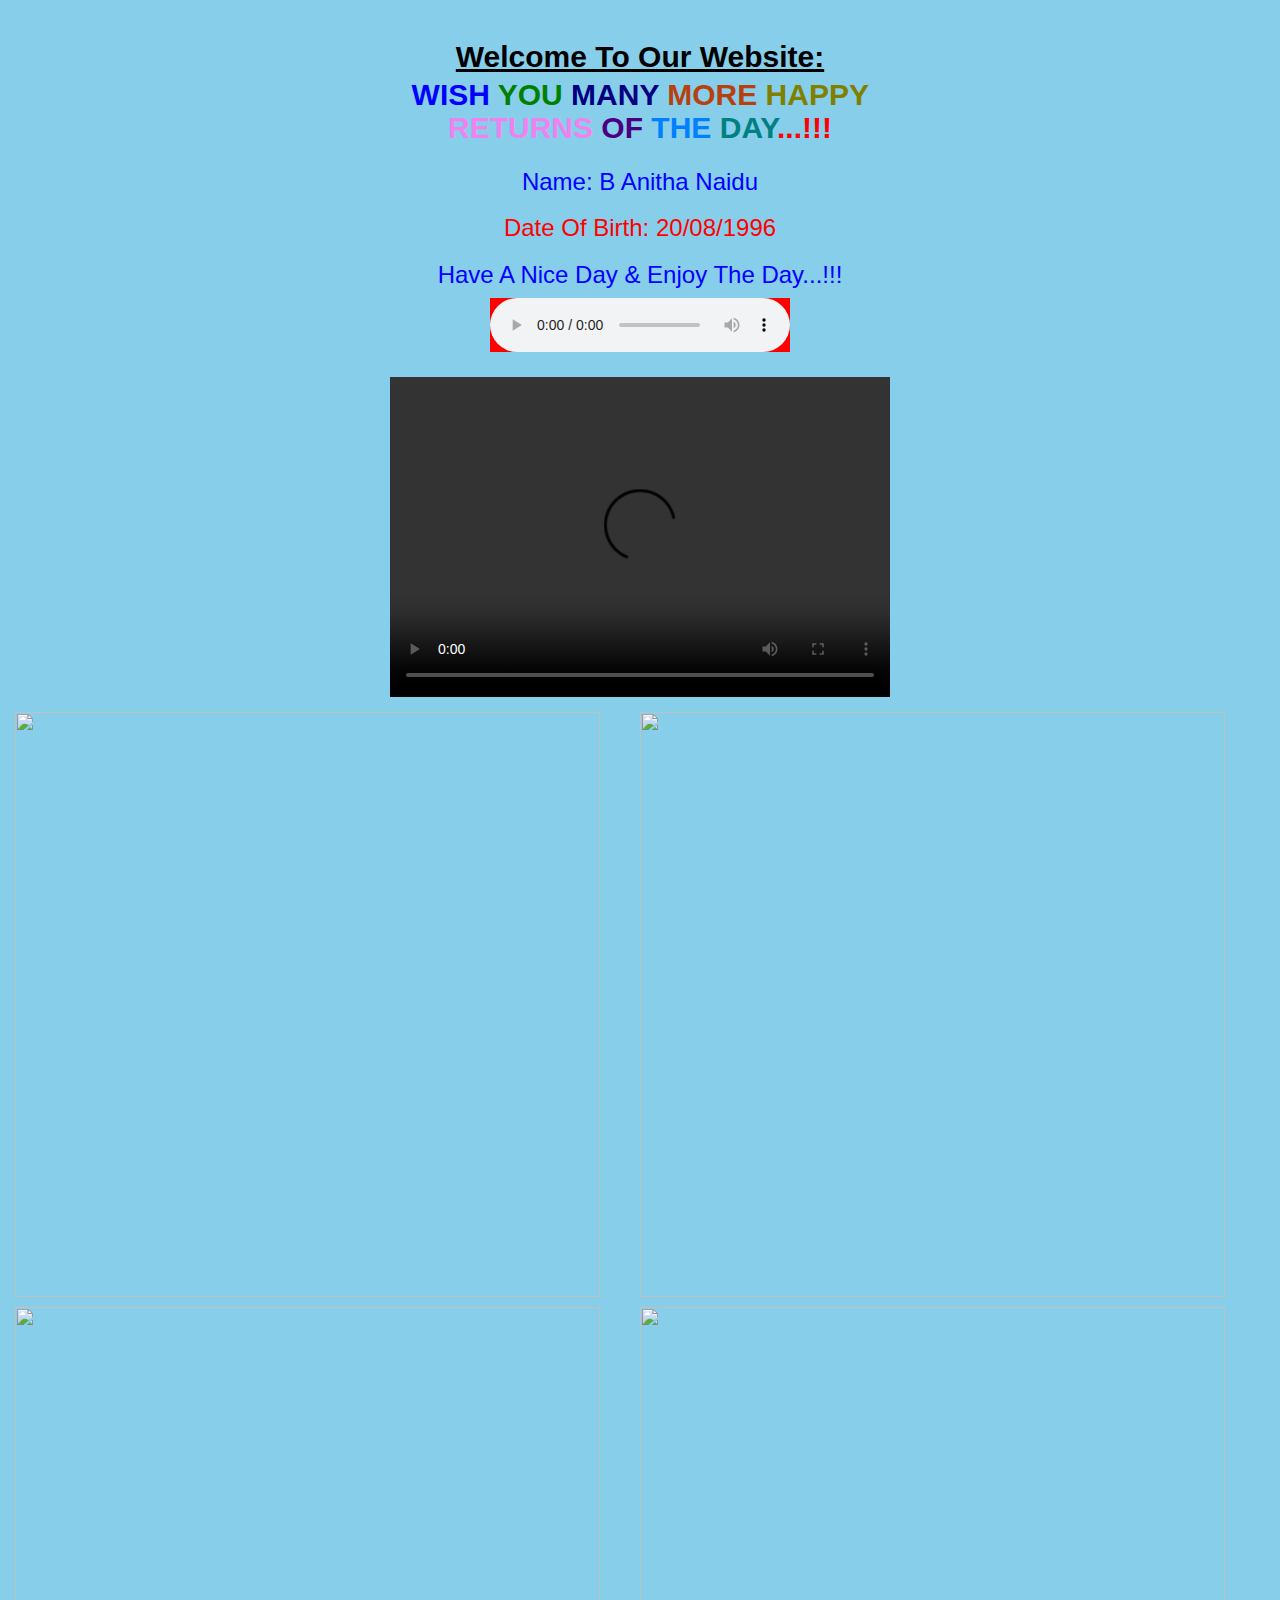
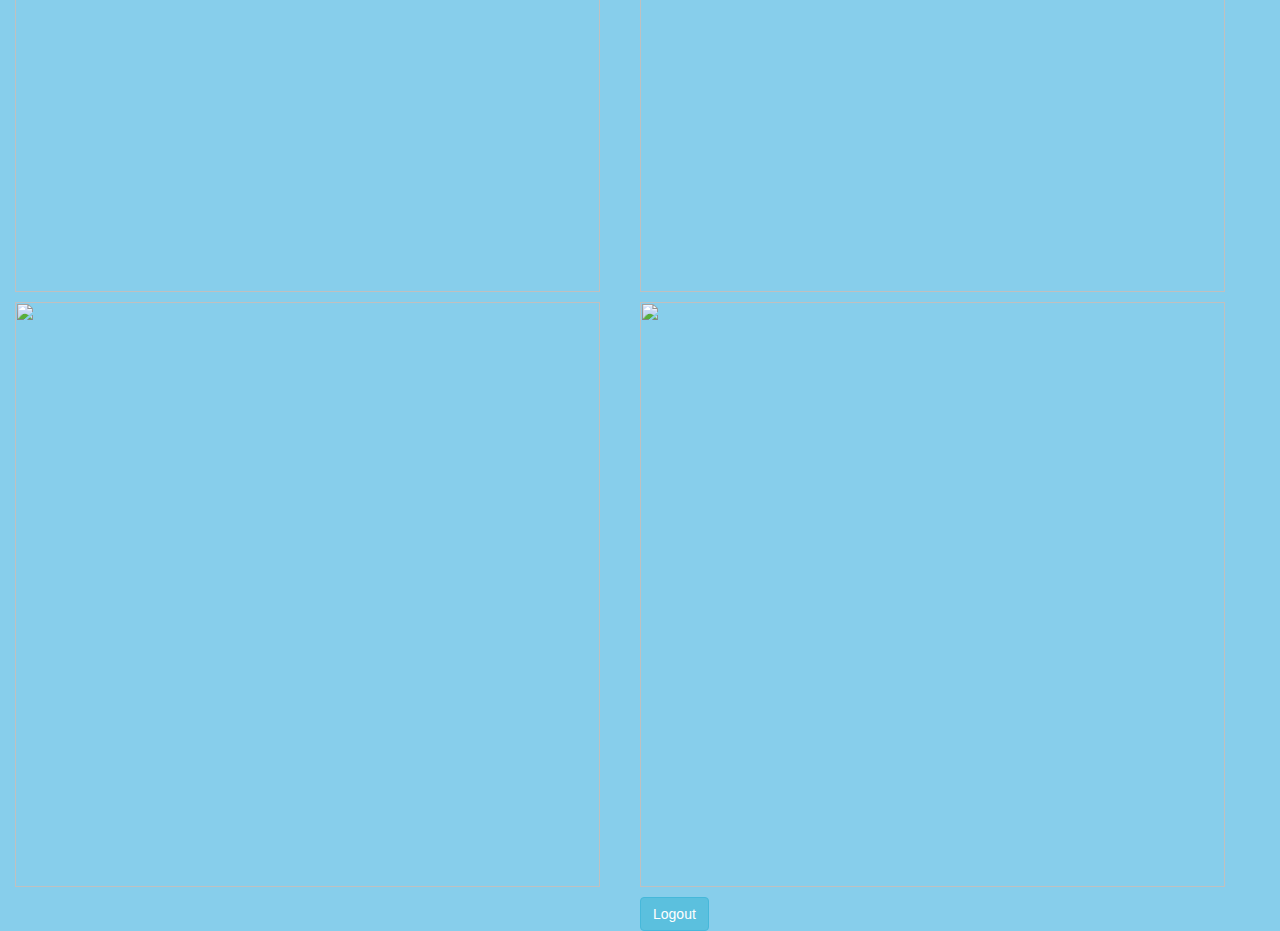
==== profile.html @ cb0da5e9 "WebSite" ====
<!DOCTYPE html>
<html>
<head>
<meta charset="ISO-8859-1">
<title>Welcome To My Website Page:</title>
<link rel="stylesheet" href="https://maxcdn.bootstrapcdn.com/bootstrap/3.4.1/css/bootstrap.min.css">
  <link rel="stylesheet" href="ProfileStyleSheet.css">
  <script src="https://ajax.googleapis.com/ajax/libs/jquery/3.6.4/jquery.min.js"></script>
  <script src="https://maxcdn.bootstrapcdn.com/bootstrap/3.4.1/js/bootstrap.min.js"></script>
</head>
<body>
<div class="container">
	<div class="card">
			<h2><label style="font-size:30; face:Timer New Roman; color:black;"><u>Welcome To Our Website:</u></label><br>
				<label style="font-size:20; face:Timer New Roman; color:blue;">WISH<span style="color:green" > YOU</span><span style="color:#000080" > MANY</span><span style="color:#B7410E"> MORE</span><span style="color:olive"> HAPPY</span><span style="color:violet"> RETURNS</span><span style="color:indigo" > OF</span><span style="color:#007FFF"> THE</span><span style="color:teal"> DAY</span><span style="color:red" >...!!!</span></label><br>
			</h2>
			<h3 style="color:blue">
				Name: B Anitha Naidu
				
			</h3>
			<h3 style="color:red">
				Date Of Birth: 20/08/1996
			
			</h3>
			<h3 style="color:blue">
				Have A Nice Day & Enjoy The Day...!!!
			
			</h3>
			<audio controls style="background-color:red">
				<source src="Audios/Happy Birthday Tamil Name Song ! Tamil Birthday Song.mp3"></source>
			</audio><br><br>
			<video controls width="500" height="320" style="background-color:black">
				<source src="Videos/WhatsApp Video 2023-07-11 at 21.42.59.mp4"></source>
			</video>
			
	</div>
	<div id="d1">
		<p>
			<img src="Images/WhatsApp Image 2023-07-11 at 21.54.24.jpeg">
		</p>
	</div>
	<div id="d2">
		<p>
			<img src="Images/WhatsApp Image 2023-07-11 at 22.00.28.jpeg">
		</p>
	</div>
	<div id="d3">
		<p>
			<img src="Images/WhatsApp Image 2023-07-11 at 21.48.48.jpeg">
		</p>
	</div>
	<div id="d4">
		<p>
			<img src="Images/WhatsApp Image 2023-07-11 at 21.56.48.jpeg">
		</p>
	</div>
	<div id="d5">
		<p>
			<img src="Images/WhatsApp Image 2023-07-11 at 22.05.38.jpeg">
		</p>
	</div>
	<div id="d6">
		<p>
			<img src="Images/WhatsApp Image 2023-07-11 at 21.51.10.jpeg">
		</p>
		<button type="button" id="btnlogout" class="btn btn-info" onclick="logout()">Logout</button>
	</div>
	
</div>
</body>
<script type="text/javascript">
	function logout()
	{
		location.href="index.html";
	}
</script>
</html>
---- ProfileStyleSheet.css ----
body
{
	background-color:lightblue;
}
.container
{
	width: 100%;
	height: 100%;
	background-color:skyblue;
	
}

.form-group
{
	width: 70%;
	height: 70%;
	color:blue;
	margin: auto;
	padding: 10px;
	margin-top: 10px;
	font-size:20px;
}
input[type=text]
{
	color:green;
	font-size:20px;
	background-color:lavender;
	color:green;
}
input[type=password]
{
	color:black;
	font-size:20px;
	background-color:tan;
	color:red;
}

.container .card
{
	width: 50%;
	height: 50%;
	text-align: center;
	margin: auto;
	padding: 10px;
	margin-top: 10px;
	
}

#d1
{
	float:left;
	width:50%;
	
	
	
}
#d2
{
	float:right;
	width:50%;
	
	
	
}


#d3
{
	float:left;
	width:50%;
	
	
}
#d4
{
	float:right;
	width:50%;
	
	
}
#d5
{
	float:left;
	width:50%;
	
	
	
}
#d6
{
	float:right;
	width:50%;
	
	
	
}
img
{
 width:585px; 
 height:585px;
}
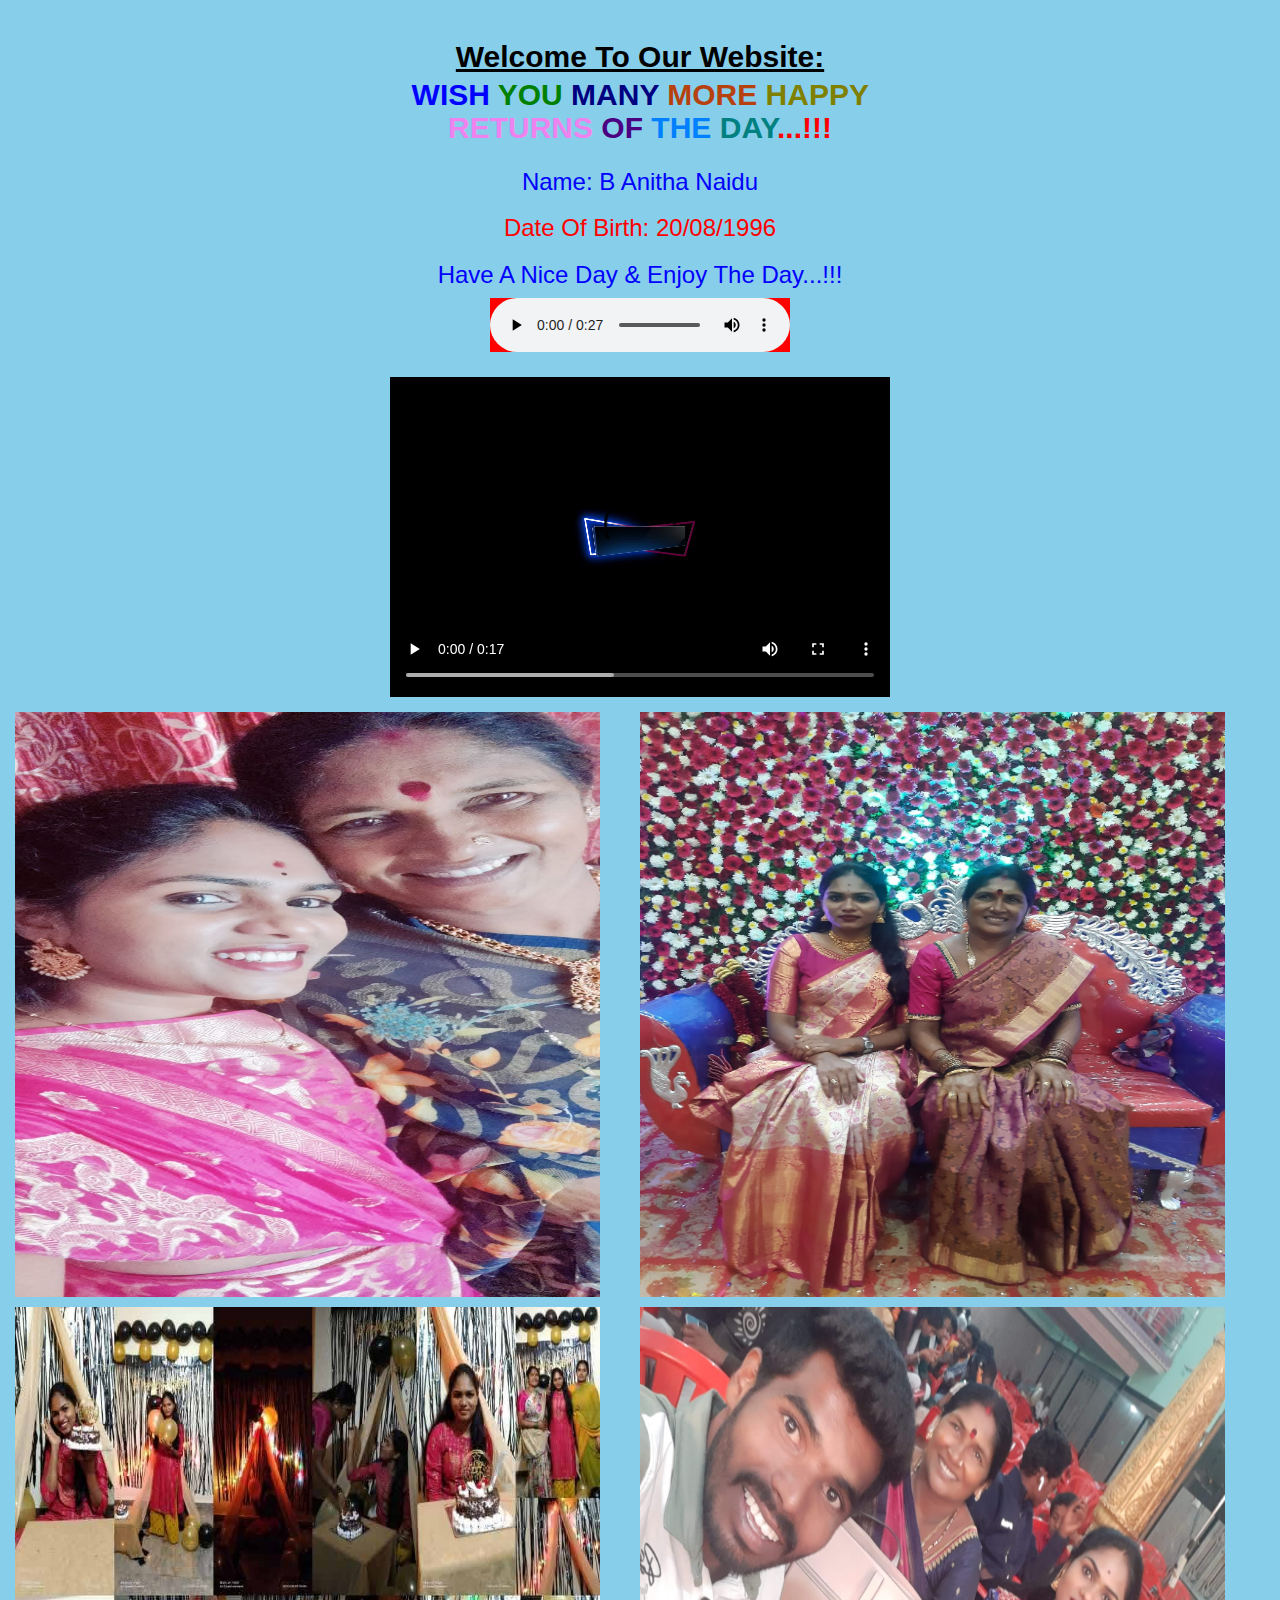
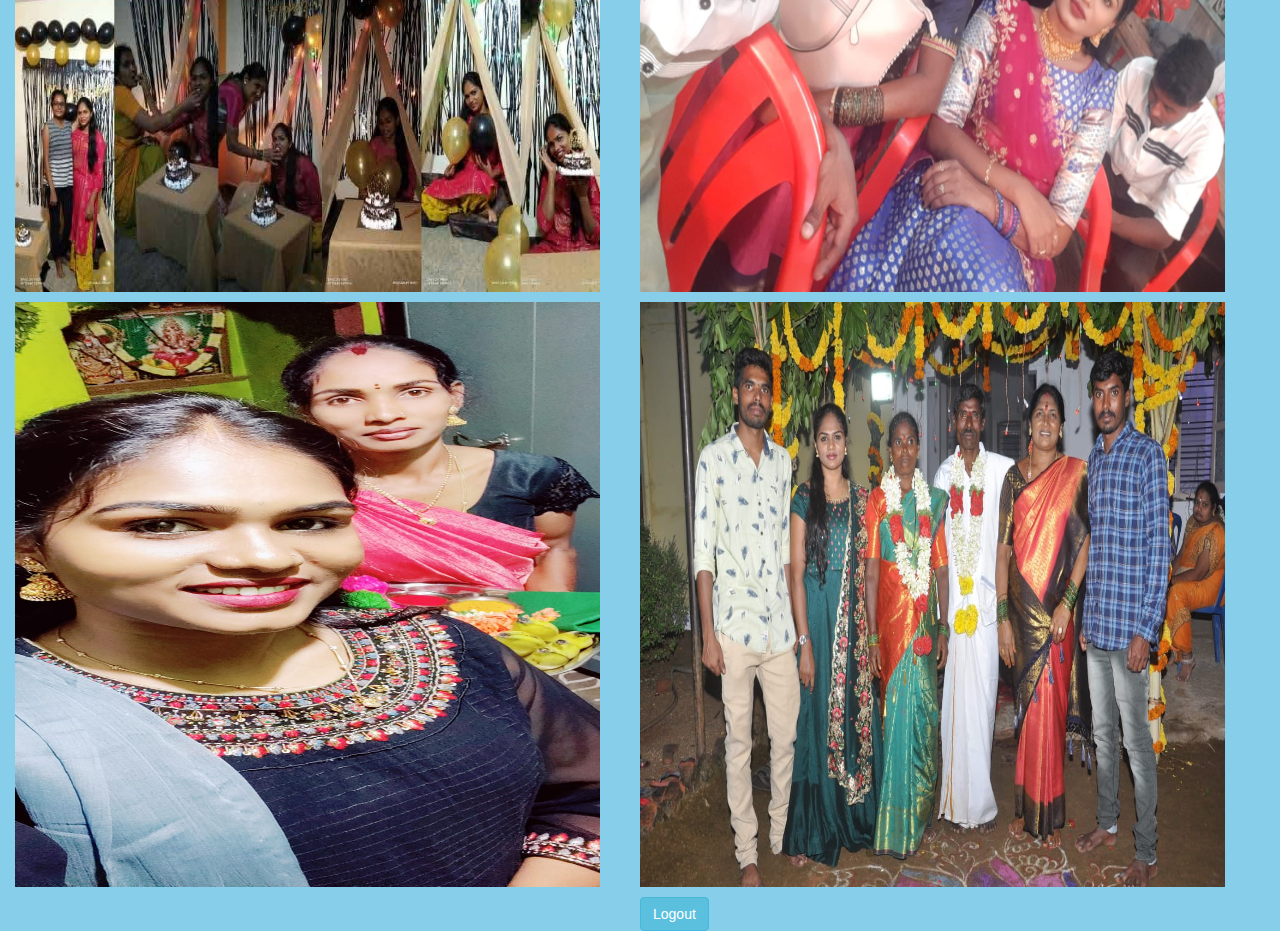
==== commit 7530d8a8: "Update profile.html" ====
--- a/profile.html
+++ b/profile.html
@@ -27,41 +27,41 @@
 			
 			</h3>
 			<audio controls style="background-color:red">
-				<source src="Audios/Happy Birthday Tamil Name Song ! Tamil Birthday Song.mp3"></source>
+				<source src="Happy Birthday Tamil Name Song ! Tamil Birthday Song.mp3"></source>
 			</audio><br><br>
 			<video controls width="500" height="320" style="background-color:black">
-				<source src="Videos/WhatsApp Video 2023-07-11 at 21.42.59.mp4"></source>
+				<source src="WhatsApp Video 2023-07-11 at 21.42.59.mp4"></source>
 			</video>
 			
 	</div>
 	<div id="d1">
 		<p>
-			<img src="Images/WhatsApp Image 2023-07-11 at 21.54.24.jpeg">
+			<img src="WhatsApp Image 2023-07-11 at 21.54.24.jpeg">
 		</p>
 	</div>
 	<div id="d2">
 		<p>
-			<img src="Images/WhatsApp Image 2023-07-11 at 22.00.28.jpeg">
+			<img src="WhatsApp Image 2023-07-11 at 22.00.28.jpeg">
 		</p>
 	</div>
 	<div id="d3">
 		<p>
-			<img src="Images/WhatsApp Image 2023-07-11 at 21.48.48.jpeg">
+			<img src="WhatsApp Image 2023-07-11 at 21.48.48.jpeg">
 		</p>
 	</div>
 	<div id="d4">
 		<p>
-			<img src="Images/WhatsApp Image 2023-07-11 at 21.56.48.jpeg">
+			<img src="WhatsApp Image 2023-07-11 at 21.56.48.jpeg">
 		</p>
 	</div>
 	<div id="d5">
 		<p>
-			<img src="Images/WhatsApp Image 2023-07-11 at 22.05.38.jpeg">
+			<img src="WhatsApp Image 2023-07-11 at 22.05.38.jpeg">
 		</p>
 	</div>
 	<div id="d6">
 		<p>
-			<img src="Images/WhatsApp Image 2023-07-11 at 21.51.10.jpeg">
+			<img src="WhatsApp Image 2023-07-11 at 21.51.10.jpeg">
 		</p>
 		<button type="button" id="btnlogout" class="btn btn-info" onclick="logout()">Logout</button>
 	</div>
@@ -74,4 +74,4 @@
 		location.href="index.html";
 	}
 </script>
-</html>+</html>
